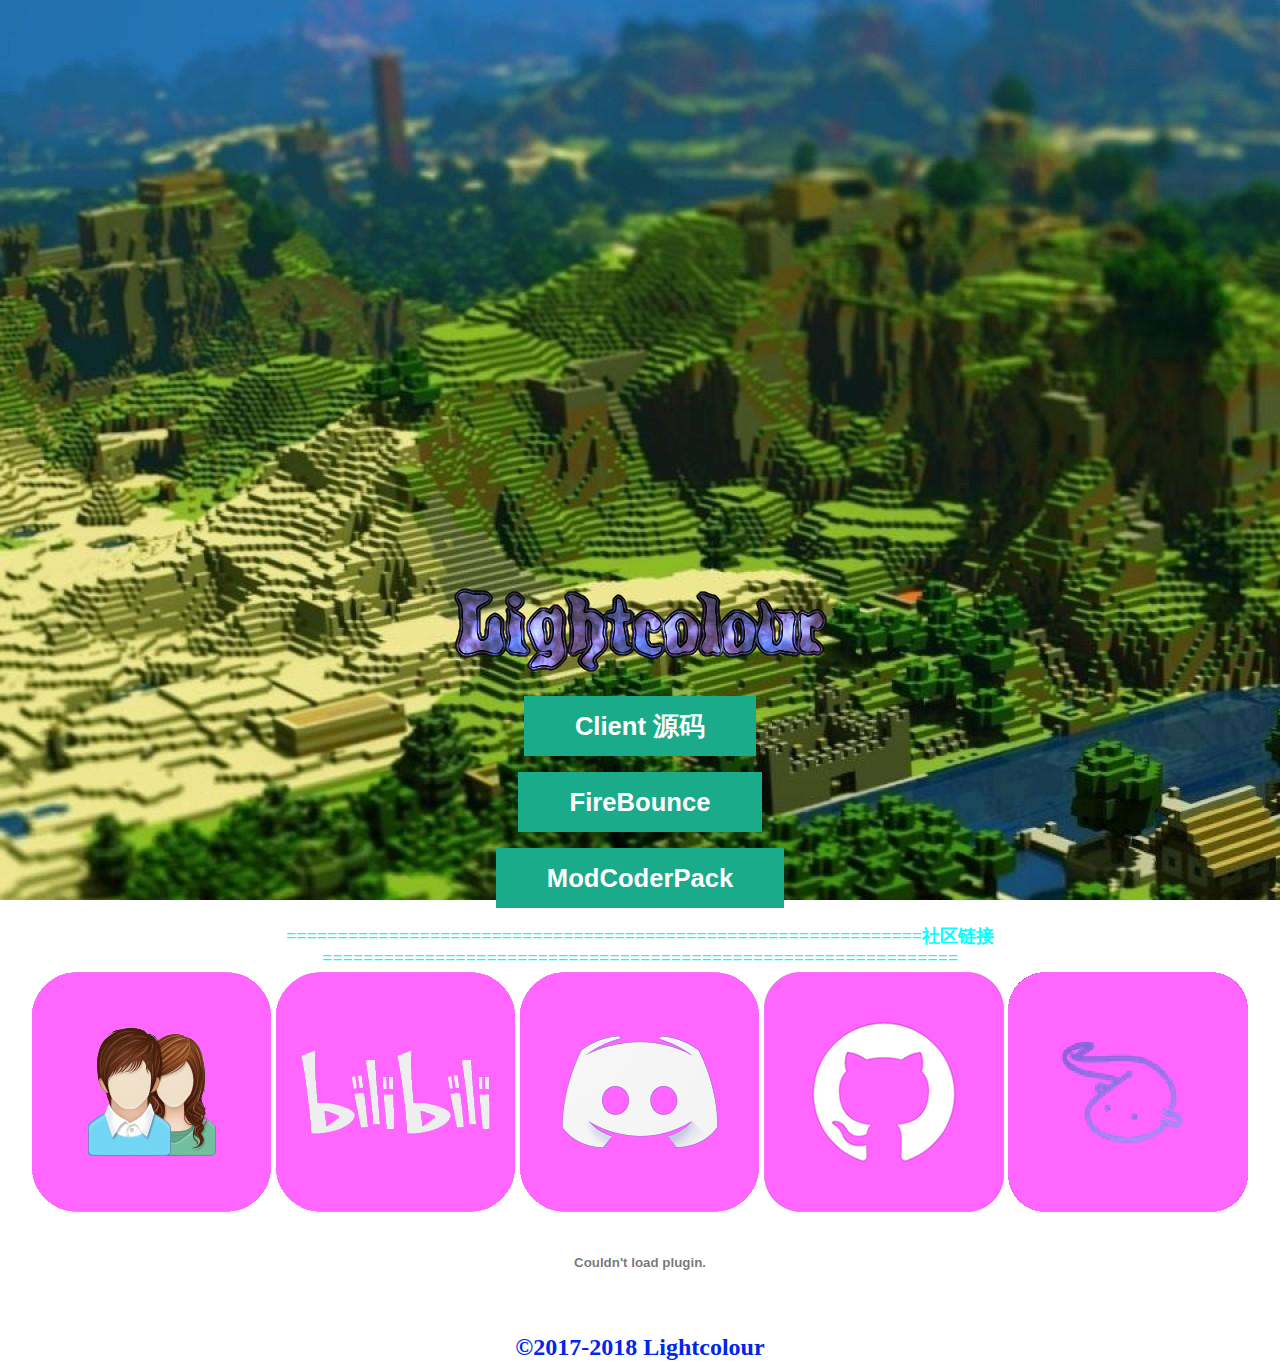
==== index.html @ b8efd0a9 "up" ====
<!doctype html>
<html xmlns="http://www.w3.org/1999/html">
<head>
    <meta charset="utf-8">
    <title>Ligthcolour的主页</title>
        <meta http-equiv="X-UA-Compatible" content="IE=edge,chrome=1"> 
        <meta name="viewport" content="width=device-width, initial-scale=1.0"> 
        <meta name="description" content="CSS buttons with pseudo-elements" />
        <meta name="keywords" content="css, css3, pseudo, buttons, anchor, before, after, web design" />
        <meta http-equiv="X-UA-Compatible" content="IE=edge,chrome=1"> 
        <meta name="viewport" content="width=device-width, initial-scale=1.0"> 
        <meta name="description" content="CSS buttons with pseudo-elements" />
        <meta name="keywords" content="css, css3, pseudo, buttons, anchor, before, after, web design" />
        		<meta http-equiv="X-UA-Compatible" content="IE=edge">
		<meta name="viewport" content="width=device-width, initial-scale=1">
		<meta name="description" content="">
		<meta name="author" content="">
       
		<link rel="stylesheet" type="text/css" href="css/index.css" />

</head>

		<body>
			
		<br id="container_buttons">

		<a href="index.html"><img src="img/LIGHTCOLOUR.png"/></a></br>

		<p><a href="index/src.html"  class="fill"><button><strong>Client 源码</strong></button></a></p>
		<p><a href="index/firebounce.html"  class="fill"><button><strong>FireBounce</strong></button></a></p>
		<p><a href="http://www.modcoderpack.com" class="fill"><button><strong>ModCoderPack</strong></button></a></p>

	
	<div align="center"><span style="font-weight: bold;"><font size="4"><span style="color: rgb(0, 255, 255);">==============================================================社区链接==============================================================</span></font><br>
	</span>
	  <table><tr>
			<td><a href="index/jc/qun.html"><img src=img/qun.png border=0></a></td>
			<td><a href="https://space.bilibili.com/44537204/#/"><img src=img/bilibili.png border=0></td>
			<td><a href="https://discord.gg/YuBZZUH"><img src=img/discord.png border=0></a></td>
			<td><a href="https://github.com/Lightcolour-666"><img src=img/github.png border=0></a></td>
			<td><a href="https://afdian.net/@Lightcolour"><img src=img\afdian.png border=0></a></td>
  				</tr></table>

		<embed src="//music.163.com/style/swf/widget.swf?sid=509313150&type=2&auto=1&width=320&height=66" width="340" height="86"  allowNetworking="all"></embed>

	<style>
	body{
		background-image:url(./img/background.jpg);
		background-attachment:fixed
	}
		</style>
	<blockquote>
	  <h6><span style="color: rgb(0,37,236);"><font size="5">©2017-2018 Lightcolour</font></span></h6>
	</blockquote>
	</body>
</html>
---- css/index.css ----
html,body{
  height:80%;
}
body{
  text-align:center;
}
body:before{
  content:'';
  height:100%;
  display:inline-block;
  vertical-align:middle;
}
button{
  background:#1AAB8A;
  color:#fff;
  border:none;
  position:relative;
  height:60px;
  font-size:1.6em;
  padding:0 2em;
  cursor:pointer;
  transition:800ms ease all;
  outline:none;
}
button:hover{
  background:#fff;
  color:#5100FF;
}
button:before,button:after{
  content:'';
  position:absolute;
  top:0;
  right:0;
  height:2px;
  width:0;
  background: #9100FF;
  transition:400ms ease all;
}
button:after{
  right:inherit;
  top:inherit;
  left:0;
  bottom:0;
}
button:hover:before,button:hover:after{
  width:100%;
  transition:800ms ease all;
}
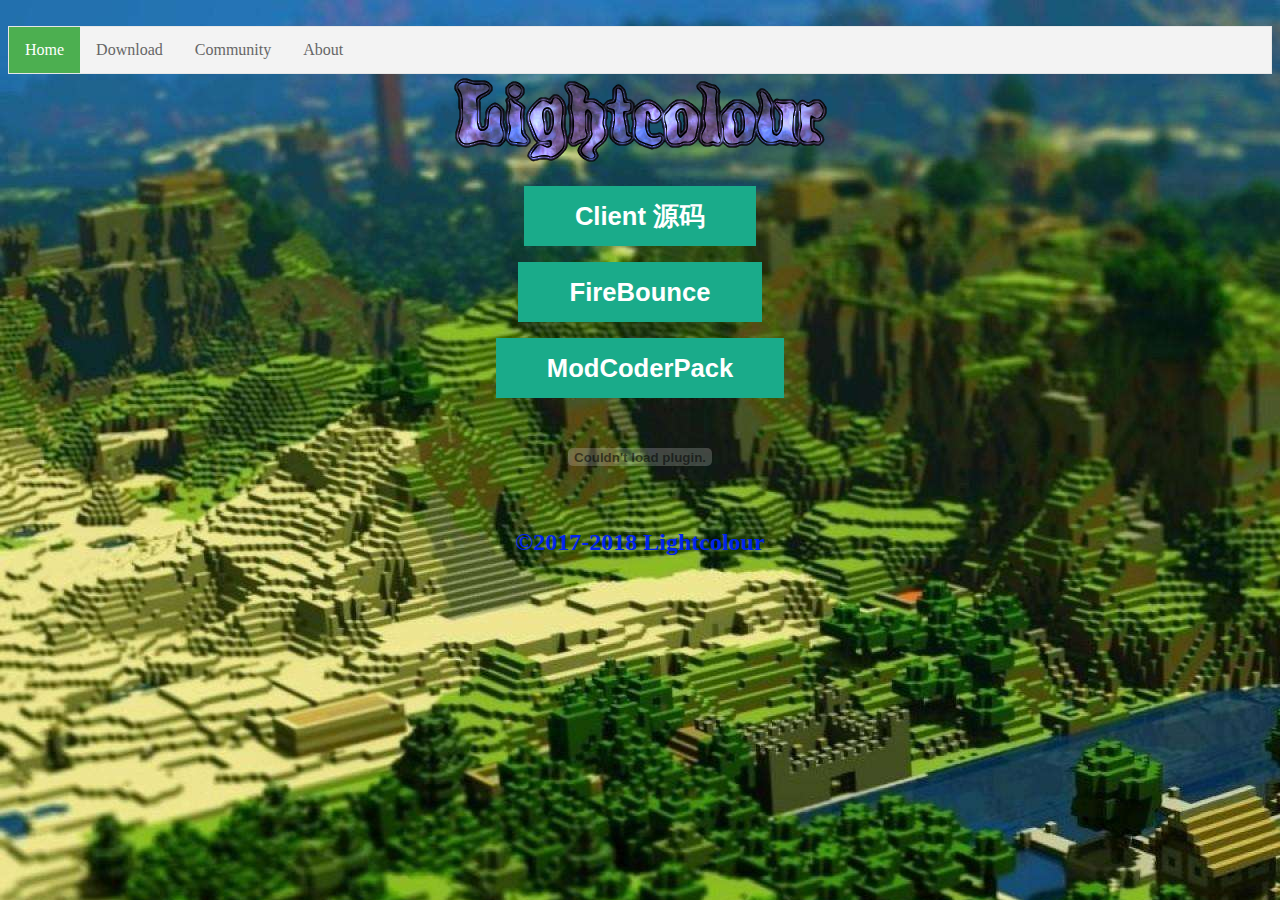
==== commit 2cc97ec4: "up" ====
--- a/index.html
+++ b/index.html
@@ -17,40 +17,30 @@
 		<meta name="author" content="">
        
 		<link rel="stylesheet" type="text/css" href="css/index.css" />
+		<link rel="stylesheet" type="text/css" href="css/nav.css">
 
 </head>
 
 		<body>
-			
-		<br id="container_buttons">
+			<ul>
+				<li><a class="active" href="index.html">Home</a></li>
+				<li><a href="index/Download.html">Download</a></li>
+				<li><a href="index/Community.html">Community</a></li>
+				<li><a href="index/About.html">About</a></li>
+			</ul>
 
 		<a href="index.html"><img src="img/LIGHTCOLOUR.png"/></a></br>
 
 		<p><a href="index/src.html"  class="fill"><button><strong>Client 源码</strong></button></a></p>
 		<p><a href="index/firebounce.html"  class="fill"><button><strong>FireBounce</strong></button></a></p>
 		<p><a href="http://www.modcoderpack.com" class="fill"><button><strong>ModCoderPack</strong></button></a></p>
+		<embed  src="//music.163.com/style/swf/widget.swf?sid=509313150&type=2&auto=1&width=320&height=66" width="340" height="86"  allowNetworking="all"></embed>
 
-	
-	<div align="center"><span style="font-weight: bold;"><font size="4"><span style="color: rgb(0, 255, 255);">==============================================================社区链接==============================================================</span></font><br>
-	</span>
-	  <table><tr>
-			<td><a href="index/jc/qun.html"><img src=img/qun.png border=0></a></td>
-			<td><a href="https://space.bilibili.com/44537204/#/"><img src=img/bilibili.png border=0></td>
-			<td><a href="https://discord.gg/YuBZZUH"><img src=img/discord.png border=0></a></td>
-			<td><a href="https://github.com/Lightcolour-666"><img src=img/github.png border=0></a></td>
-			<td><a href="https://afdian.net/@Lightcolour"><img src=img\afdian.png border=0></a></td>
-  				</tr></table>
-
-		<embed src="//music.163.com/style/swf/widget.swf?sid=509313150&type=2&auto=1&width=320&height=66" width="340" height="86"  allowNetworking="all"></embed>
-
-	<style>
-	body{
-		background-image:url(./img/background.jpg);
-		background-attachment:fixed
-	}
-		</style>
 	<blockquote>
 	  <h6><span style="color: rgb(0,37,236);"><font size="5">©2017-2018 Lightcolour</font></span></h6>
 	</blockquote>
-	</body>
+
+
+			</div>
+		</body>
 </html>
--- a/css/index.css
+++ b/css/index.css
@@ -1,6 +1,4 @@
-html,body{
-  height:80%;
-}
+
 body{
   text-align:center;
 }
@@ -45,4 +43,41 @@
 button:hover:before,button:hover:after{
   width:100%;
   transition:800ms ease all;
-}+}
+
+body{
+  background-image:url(../img/background.jpg);
+  background-attachment:fixed
+}
+
+ul {
+  list-style-type: none;
+  margin: 0;
+  padding: 0;
+  overflow: hidden;
+  border: 1px solid #e7e7e7;
+  background-color: #f3f3f3;
+}
+
+li {
+  float: left;
+}
+
+li a {
+  display: block;
+  color: #666;
+  text-align: center;
+  padding: 14px 16px;
+  text-decoration: none;
+}
+
+li a:hover:not(.active) {
+  background-color: #ddd;
+}
+
+li a.active {
+  color: white;
+  background-color: #4CAF50;
+}
+
+
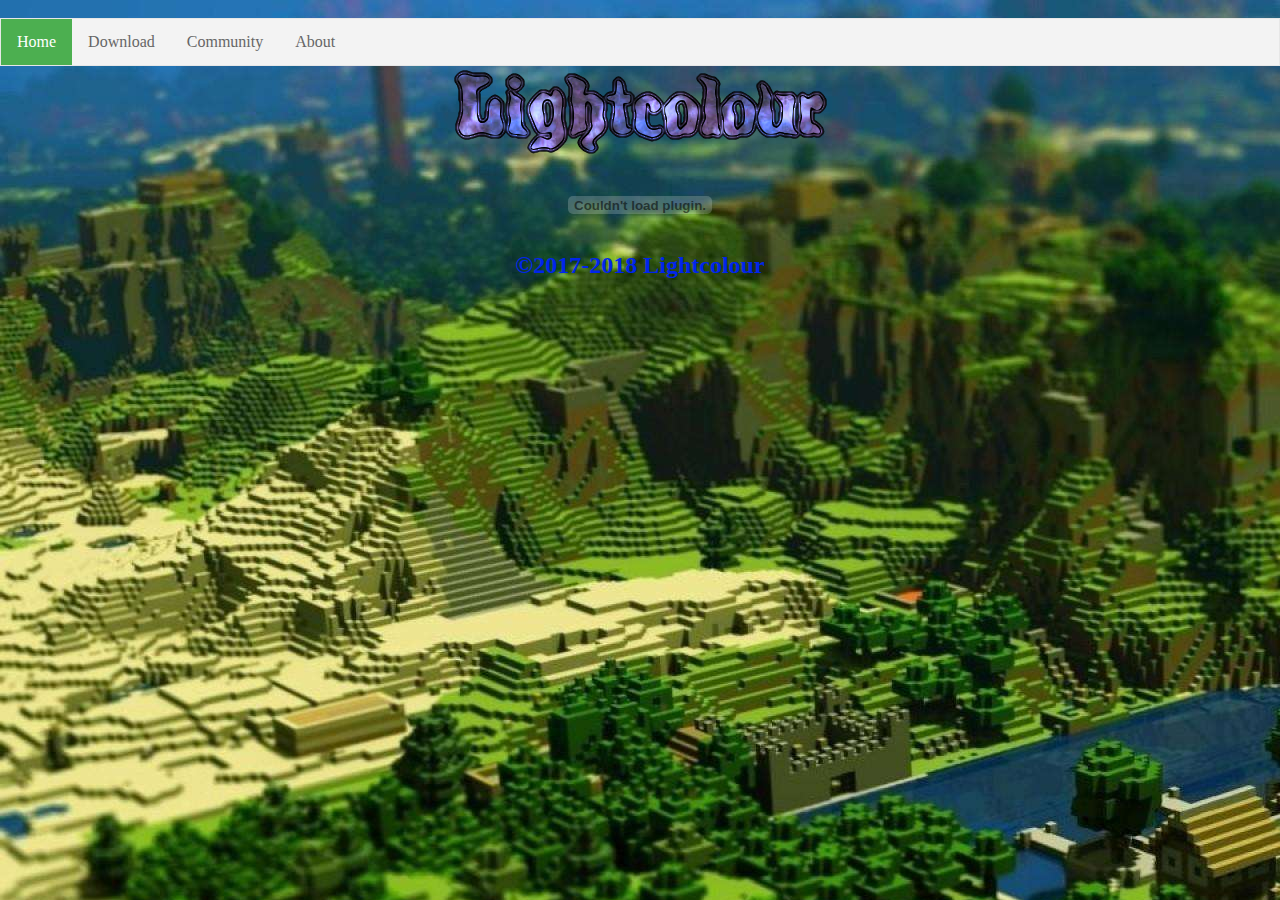
==== commit dc2642fe: "up" ====
--- a/index.html
+++ b/index.html
@@ -3,19 +3,7 @@
 <head>
     <meta charset="utf-8">
     <title>Ligthcolour的主页</title>
-        <meta http-equiv="X-UA-Compatible" content="IE=edge,chrome=1"> 
-        <meta name="viewport" content="width=device-width, initial-scale=1.0"> 
-        <meta name="description" content="CSS buttons with pseudo-elements" />
-        <meta name="keywords" content="css, css3, pseudo, buttons, anchor, before, after, web design" />
-        <meta http-equiv="X-UA-Compatible" content="IE=edge,chrome=1"> 
-        <meta name="viewport" content="width=device-width, initial-scale=1.0"> 
-        <meta name="description" content="CSS buttons with pseudo-elements" />
-        <meta name="keywords" content="css, css3, pseudo, buttons, anchor, before, after, web design" />
-        		<meta http-equiv="X-UA-Compatible" content="IE=edge">
-		<meta name="viewport" content="width=device-width, initial-scale=1">
-		<meta name="description" content="">
-		<meta name="author" content="">
-       
+
 		<link rel="stylesheet" type="text/css" href="css/index.css" />
 		<link rel="stylesheet" type="text/css" href="css/nav.css">
 
@@ -31,9 +19,7 @@
 
 		<a href="index.html"><img src="img/LIGHTCOLOUR.png"/></a></br>
 
-		<p><a href="index/src.html"  class="fill"><button><strong>Client 源码</strong></button></a></p>
-		<p><a href="index/firebounce.html"  class="fill"><button><strong>FireBounce</strong></button></a></p>
-		<p><a href="http://www.modcoderpack.com" class="fill"><button><strong>ModCoderPack</strong></button></a></p>
+
 		<embed  src="//music.163.com/style/swf/widget.swf?sid=509313150&type=2&auto=1&width=320&height=66" width="340" height="86"  allowNetworking="all"></embed>
 
 	<blockquote>
--- a/css/index.css
+++ b/css/index.css
@@ -80,4 +80,9 @@
   background-color: #4CAF50;
 }
 
+* {
+  margin: 0;
+  padding: 0;
+}
 
+
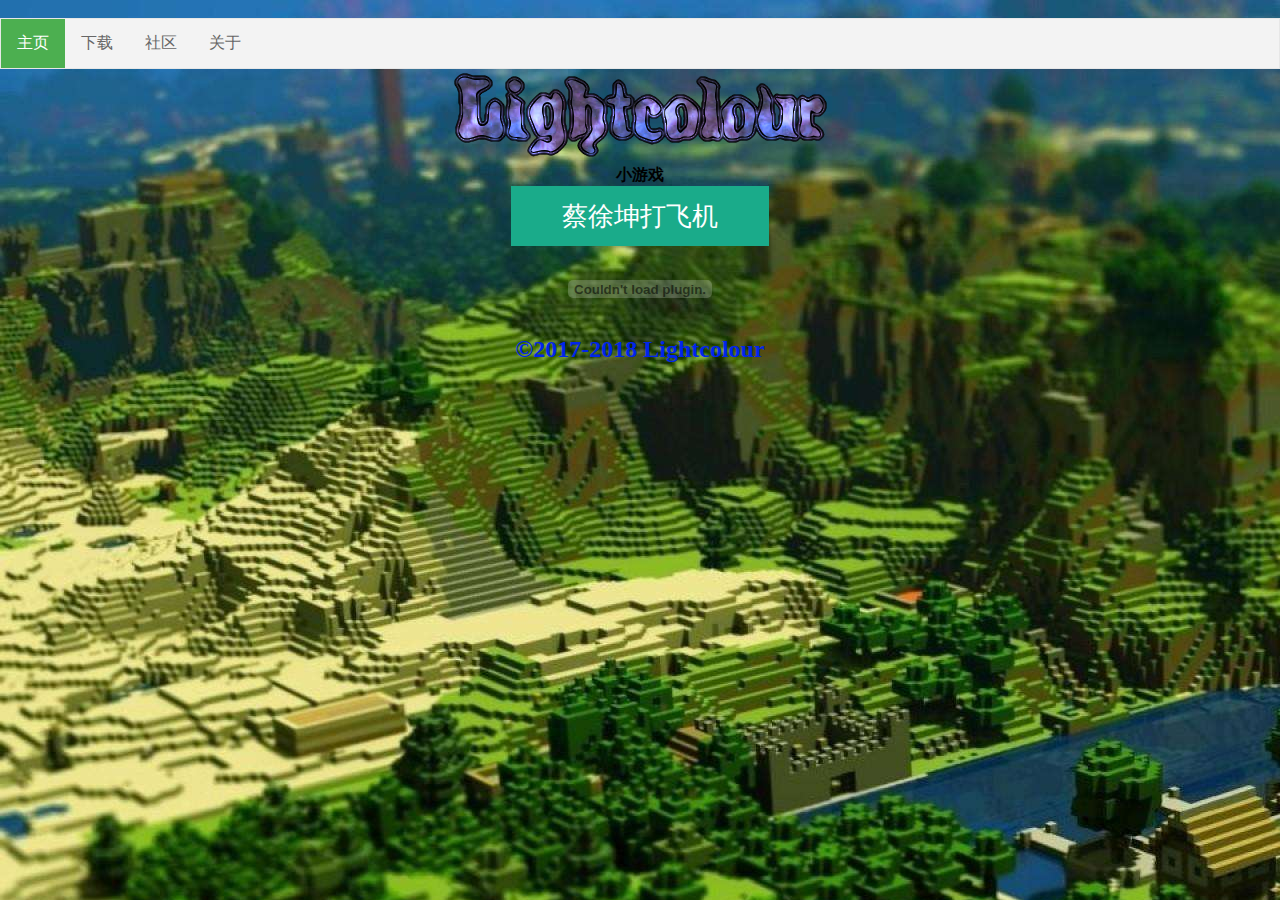
==== commit ec1a5ac2: "233" ====
--- a/index.html
+++ b/index.html
@@ -3,7 +3,7 @@
 <head>
     <meta charset="utf-8">
     <title>Ligthcolour的主页</title>
-
+	
 		<link rel="stylesheet" type="text/css" href="css/index.css" />
 		<link rel="stylesheet" type="text/css" href="css/nav.css">
 
@@ -11,13 +11,19 @@
 
 		<body>
 			<ul>
-				<li><a class="active" href="index.html">Home</a></li>
-				<li><a href="index/Download.html">Download</a></li>
-				<li><a href="index/Community.html">Community</a></li>
-				<li><a href="index/About.html">About</a></li>
+				<li><a class="active" href="index.html">主页</a></li>
+				<li><a href="index/Download.html">下载</a></li>
+				<li><a href="index/Community.html">社区</a></li>
+				<li><a href="index/About.html">关于</a></li>
 			</ul>
+		<div style="padding: auto">
+			<a href="index.html"><img src="img/LIGHTCOLOUR.png"/></a>
+		</div>
 
-		<a href="index.html"><img src="img/LIGHTCOLOUR.png"/></a></br>
+
+			<h4>小游戏</h4>
+			<p><a href="https://github.com/Lightcolour-666/cxk-ball-hitplane"><button>蔡徐坤打飞机</button></a></p>
+
 
 
 		<embed  src="//music.163.com/style/swf/widget.swf?sid=509313150&type=2&auto=1&width=320&height=66" width="340" height="86"  allowNetworking="all"></embed>
@@ -27,6 +33,6 @@
 	</blockquote>
 
 
-			</div>
+
 		</body>
 </html>
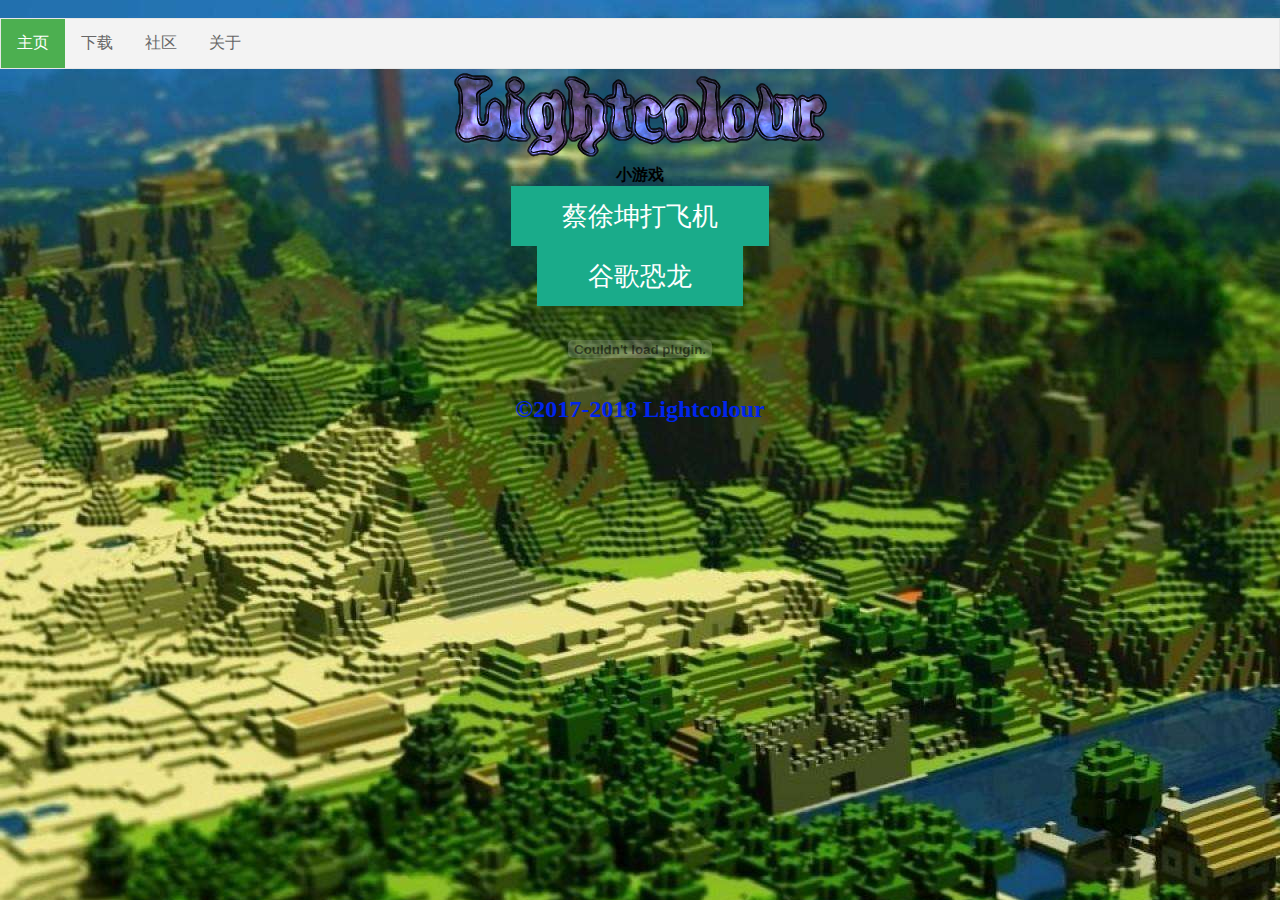
==== commit 505b70a2: "233" ====
--- a/index.html
+++ b/index.html
@@ -23,6 +23,7 @@
 
 			<h4>小游戏</h4>
 			<p><a href="https://github.com/Lightcolour-666/cxk-ball-hitplane"><button>蔡徐坤打飞机</button></a></p>
+			<p><a href="https://github.com/Lightcolour-666/ChromeDino"><button>谷歌恐龙</button></a></p>
 
 
 
